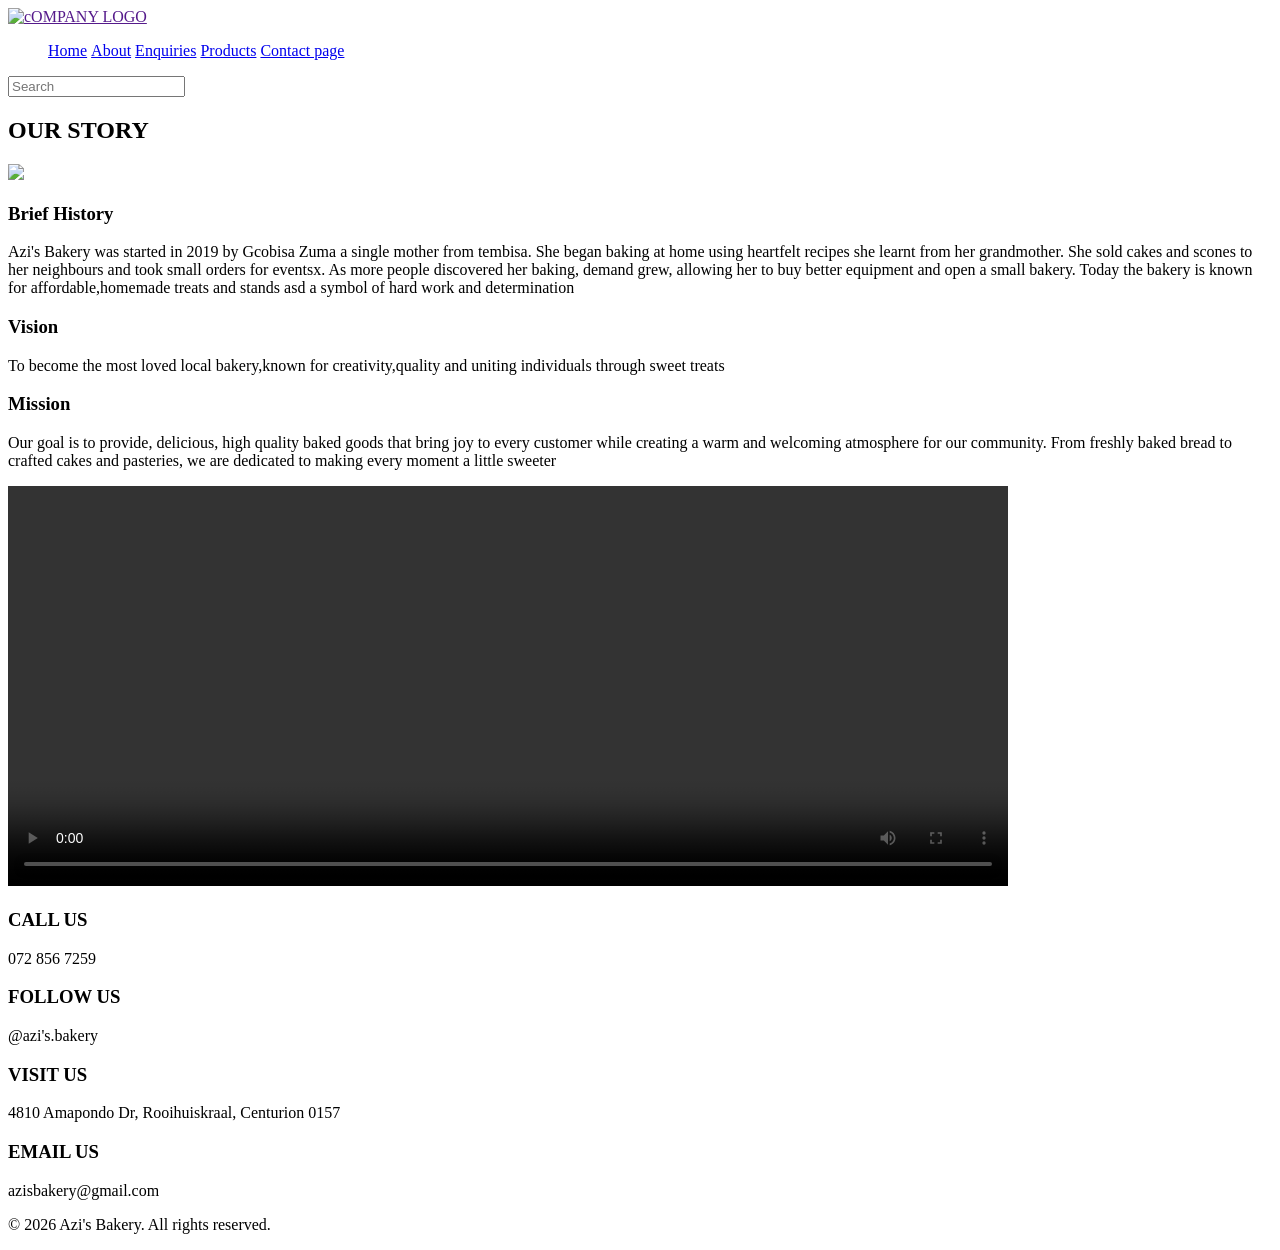
==== about.html @ d3c69ddf "Add files via upload" ====
<!DOCTYPE html>
<html lang="en">
<head>
    <meta charset="UTF-8">
    <meta name="viewport" content="width=device-width, initial-scale=1.0">
    <link rel="stylesheet" href="css_assets/style.css">
    <link rel="stylesheet" href="https://cdnjs.cloudflare.com/ajax/libs/font-awesome/7.0.1/css/all.min.css" integrity="sha512-2SwdPD6INVrV/lHTZbO2nodKhrnDdJK9/kg2XD1r9uGqPo1cUbujc+IYdlYdEErWNu69gVcYgdxlmVmzTWnetw==" crossorigin="anonymous" referrerpolicy="no-referrer/>">
    <title>Document</title>
</head>
 <body>
  <header class="header">
    <!--logo-->
    
   <a href="" class="Logo"><img src="images/azi.web.png" alt="cOMPANY LOGO">
           <nav class="navigation section-content">
                <ul class="navigation">
                
                    <!--navigation menu -->
                    <li style="display:inline;">
                        <a href="index.html">Home</a>
                    </li>
                    <li style="display:inline;">
                        <a href="about.html">About</a>
                    </li>
                    <li style="display:inline;">
                        <a href="enquiries.html">Enquiries</a>
                    </li>
                    <li style="display:inline;">
                        <a href="products.html"> Products</a>
                    </li>
                    <li style="display:inline">
                        <a href="contact_us.html">Contact page</a>
                    </li>
                </ul>
            </nav>

            <!--Icons-->
          <div class="icons">
            <div class="search-icon"><i class="fa-solid fa-magnifying-glass"></i></div>
            <div class="icon"><i class="fa-solid fa-cart-shopping"></i></div> 
            <div class="menu-icon"><i class="fa-solid fa-bars"></i></div>
          </div>
          <div class="search-form">
            <input type="text" name="search" placeholder="Search" id="search-box">
            <label for="search-box" class="fa-solid fa-magnifying-glass"></label>
          </div>
   </header>
   <main> 
     <div>
        
            <!--about business-->
             <section class="about-section">
                <div class="about-layout-wrapper">
            <div class="about-container">
                
            <h1 class="about-main-title">OUR STORY</h1></div>
            

        <div class="about-image-wrapper">
         <img src="images/IMG_3897.JPG">  
         </div>


             <!--About Section-->

            <div class="about-content-split">

           <div class="about-text-side">
            <div class="about-block">
            <h3>Brief History</h3>
            <p>Azi's Bakery was started in 2019 by Gcobisa Zuma a single mother from tembisa. She began baking at home using heartfelt recipes she learnt from her grandmother. She sold cakes and scones to her neighbours and took small orders for eventsx. As more people discovered her baking, demand grew, allowing her to buy better equipment and open a small bakery. Today the bakery is known for affordable,homemade treats and stands asd a symbol of hard work and determination  </p>
            </div>

            <div class="about-block">
                <h3>Vision</h3>
                <p>To become the most loved local bakery,known for creativity,quality and uniting individuals through sweet treats</p>
            </div>

            <div class="about-block">
                <h3>Mission</h3>
                <P>Our goal is to provide, delicious, high quality baked goods that bring joy to every customer  while creating a warm and welcoming atmosphere for our community. From freshly baked bread to crafted cakes and pasteries, we are dedicated to making every moment a little sweeter 
                </P>
            </div>

            </div>
        
            <!--Video Section-->
        <div class="about-video-side">
     <video src="video/7405926-uhd_3840_2160_24fps.mp4" width="1000" height="400" autoplay controls loop></video>
         </div>

        </div></div></div>

         </section>
   </main>

   <!--Footer-->
        <footer class="site-footer">
    <div class="footer-container">
        <div class="footer-item">
            <i class="fas fa-phone"></i> <h3>CALL US</h3>
            <p>072 856 7259</p>
        </div>
        <div class="footer-item">
            <i class="fas fa-camera"></i>
            <h3>FOLLOW US</h3>
            <p>@azi's.bakery</p>
        </div>
        <div class="footer-item">
            <i class="fas fa-map-marker-alt"></i>
            <h3>VISIT US</h3>
            <p>4810 Amapondo Dr, Rooihuiskraal, Centurion 0157</p>
        </div>
        <div class="footer-item">
            <i class="fas fa-envelope"></i>
            <h3>EMAIL US</h3>
            <p>azisbakery@gmail.com</p>
        </div>
    </div>
    <div class="footer-bottom">
        <p>&copy; 2026 Azi's Bakery. All rights reserved.</p>
    </div>
</footer>
<script src="js_assets/scripts.js" ></script>
</body>
</html>
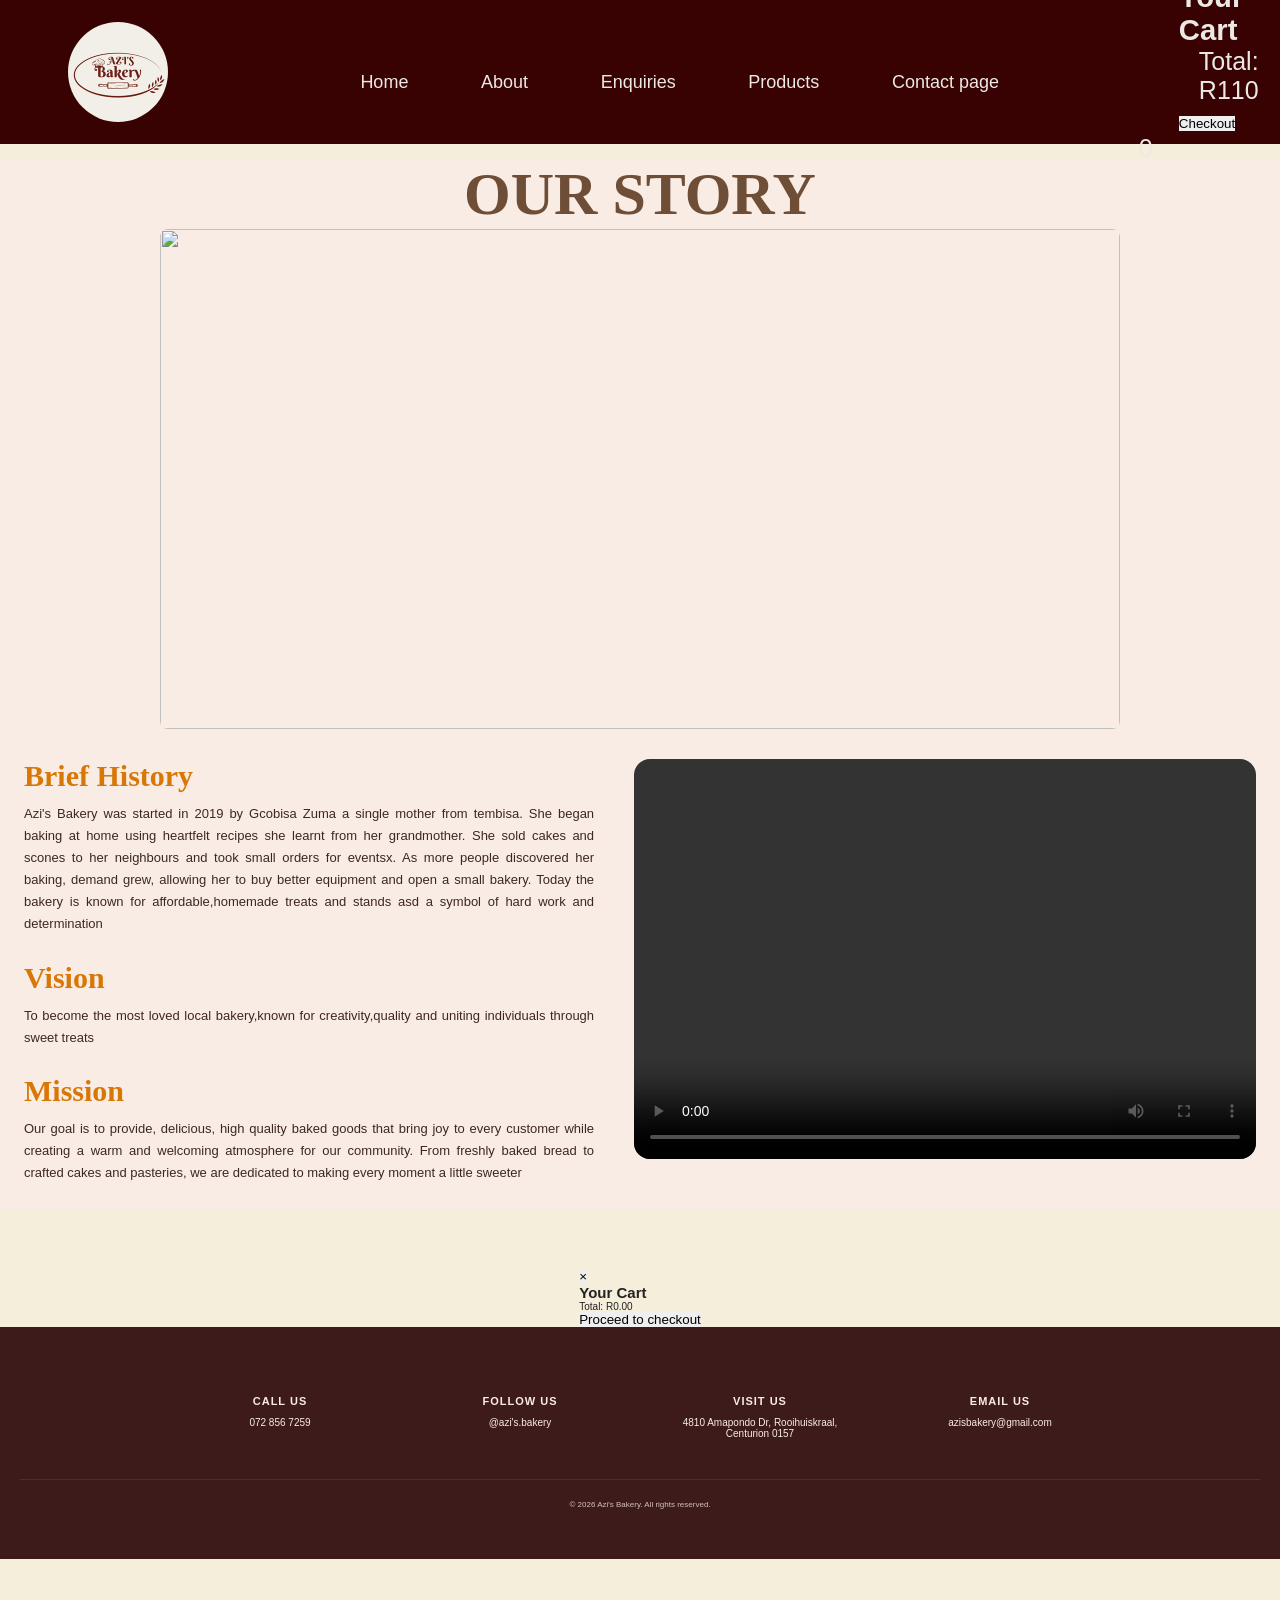
==== commit bd44c4d1: "Add files via upload" ====
--- a/about.html
+++ b/about.html
@@ -3,9 +3,11 @@
 <head>
     <meta charset="UTF-8">
     <meta name="viewport" content="width=device-width, initial-scale=1.0">
+    <meta name="description" content="Azi's Bakery offers a variety of deliciousbaked goods,including cakes, pastries and bread.Our services include customcake orders, cateringfor events and bakingclasses">
+    <meta name="keywords" content="cakes, cupcakes,bread,crossaint,bakery,Azi,macaroons, baguette,sandwich,coffe,cuppacino,amberfield college,cookies">
     <link rel="stylesheet" href="css_assets/style.css">
     <link rel="stylesheet" href="https://cdnjs.cloudflare.com/ajax/libs/font-awesome/7.0.1/css/all.min.css" integrity="sha512-2SwdPD6INVrV/lHTZbO2nodKhrnDdJK9/kg2XD1r9uGqPo1cUbujc+IYdlYdEErWNu69gVcYgdxlmVmzTWnetw==" crossorigin="anonymous" referrerpolicy="no-referrer/>">
-    <title>Document</title>
+    <title>About Us</title>
 </head>
  <body>
   <header class="header">
@@ -37,7 +39,27 @@
             <!--Icons-->
           <div class="icons">
             <div class="search-icon"><i class="fa-solid fa-magnifying-glass"></i></div>
-            <div class="icon"><i class="fa-solid fa-cart-shopping"></i></div> 
+            <div class="icon" id="cart-btn">
+              <i class="fa-solid fa-cart-shopping"></i>
+              <div class="cart-container"> 
+    
+    <div class="cart-header">
+        <h3>Your Cart</h3>
+        </div>
+
+    <div class="cart-items-list">
+        </div>
+
+    <div class="cart-footer">
+        <div class="cart-total">
+            <span>Total:</span>
+            <span id="cart-total-price">R110</span>
+        </div>
+        <button class="checkout-btn">Checkout</button>
+    </div>
+
+</div> 
+            <span id="cart-count">0</span></div> 
             <div class="menu-icon"><i class="fa-solid fa-bars"></i></div>
           </div>
           <div class="search-form">
@@ -47,6 +69,7 @@
    </header>
    <main> 
      <div>
+
         
             <!--about business-->
              <section class="about-section">
@@ -57,7 +80,7 @@
             
 
         <div class="about-image-wrapper">
-         <img src="images/IMG_3897.JPG">  
+         <img src="images/IMG_bakery.JPG">  
          </div>
 
 
@@ -89,10 +112,32 @@
      <video src="video/7405926-uhd_3840_2160_24fps.mp4" width="1000" height="400" autoplay controls loop></video>
          </div>
 
-        </div></div></div>
+        </div>
 
          </section>
    </main>
+         <div id="cart-sidebar" class="cart-sidebar">
+        <button id="close-btn" class="close-btn">&times;</button>
+        <h2>Your Cart</h2>
+
+        <div class="cart-items-wrapper">
+        <ul id="cart-items">
+            </ul>
+    </div>
+    
+    <div class="cart-checkout-footer">
+        <div class="cart-total-row">
+            <span>Total:</span>
+            <span id="cart-total-price">R0.00</span>
+        </div>
+        <button id="checkout-btn" class="checkout-btn"> Proceed to checkout</button>
+    </div>
+    </div>
+
+    <div id="cart-overlay" class="cart-overlay"></div>
+
+
+    
 
    <!--Footer-->
         <footer class="site-footer">
--- a/css_assets/style.css
+++ b/css_assets/style.css
@@ -0,0 +1,1064 @@
+/*CSS Reset*/
+*{
+ margin:0;
+ padding:0;
+ box-sizing: border-box;
+ border:none;
+ outline:none;
+ text-decoration:none;
+ font-family: Verdana, Geneva, Tahoma, sans-serif;
+ transition: all .5s ease-in;
+}
+
+html{
+    font-size: 62.5%;
+    overflow-x: hidden;
+}
+body{
+    background-color:#f9ece4
+}
+
+.title{
+   text-shadow: 2px 2px 0 rgb(56, 2, 2); ;
+   text-align: center;
+   color:  #f9ece4;;
+   text-transform: uppercase;
+   padding-bottom: 3.5rem;
+   font-size: 4rem;
+}
+
+
+.header{
+   background-color: #6f4e37;
+   display: flex;
+   justify-content: space-between;
+   align-items: center;
+   padding: 1.8rem;
+   position: fixed;
+   height: 16vh;
+   z-index: 1000;
+}
+
+.header .Logo img {
+   height:  10rem;
+   border-radius: 50%;
+   margin-left: 50px;
+   display: flex;
+
+}
+
+
+ ul.navigation{
+    display: flex;
+    list-style-type: none;
+    gap: 25px;
+    background-color:rgb(56, 2, 2);
+    align-items: center;
+    justify-content: space-evenly;
+
+    
+ }
+
+
+ .header{
+    display: flex;
+    position: fixed;
+    justify-content: center;
+    top: 0;
+    left: 0;
+    right: 0;
+    background-color:rgb(56, 2, 2);
+     
+ }
+ 
+.header .navigation a{
+   color: rgb(236, 233, 229);
+   font-size: 1.8rem;
+   margin: 0 1rem; 
+   transition: all .0.3s ease-in;  
+   align-items: center; 
+}
+
+.header .navigation a:hover{
+   color:   #6f4e37bb;
+   border-top: 0.3rem solid  #6f4e37bb;
+   border-bottom:0.3rem solid  #6f4e37bb ;
+   padding-top: 0.4rem;
+   padding-bottom: 0.4rem;
+
+}
+
+.header .icons {
+   display: flex;
+}
+
+.header .icons div{
+   color:   rgb(236, 233, 229);
+   cursor: pointer;
+   font-size: 2.5rem;
+   margin-left: 2rem;
+}
+
+header .icons div:hover{
+   color: #6f4e37bb;
+}
+
+.header .icons .menu-icon{
+   display: none;
+   
+}
+
+ .search-form{
+   display: none;
+   position: absolute;
+   top: 115%;
+   right: 20px;
+   width: 300px;
+   height: 3rem;
+   text-transform: none;
+}
+
+.search-box-container{
+   display: flex;
+   align-items: center;
+   border-color: #ccc;
+   background-color: white;
+   padding: 5px 10px;
+   border-radius: 5px;
+   width: 350px;
+}
+
+#search-box{
+   border: none;
+   outline: none;
+   padding: 5px;
+   flex: 1;
+}
+
+
+
+.search-box-container label{
+   margin-left: 10px;
+   cursor: pointer;
+   color: #555;
+}
+
+ .search-form.active{
+   display: block;
+   right: 7%;
+}
+
+
+.cart-item-container{
+   position: fixed;
+   top: 0;
+   right: -100%;
+   height: 100%;
+   width: 300px;
+   background-color: #6f4e37;
+   padding: 20px;
+   z-index: 100;
+   transition: right 0.3s ease
+}
+
+.cart-items-container.active{
+   right: 0;
+   display: block;
+   z-index: 9999;
+}
+
+.header .search-form input{
+   width: 100%;
+   height: 100%;
+   background-color:  rgb(236, 233, 229);
+   padding: 1rem;
+   text-transform: none;
+   font-size: 1.8rem;
+   color: black;
+}
+
+.header .search-form label{
+   color: black;
+   font-size: 1.3rem;
+   padding-right: 1.8rem;
+   background-color:  rgb(236, 233, 229);
+   cursor: pointer;
+
+}
+
+.header .search-form label:hover{
+   color: maroon;
+}
+
+.hero{
+   display: flex;
+   align-items: center;
+   min-height: 84vh;
+   margin-top: 16vh;
+   background-color: rgb(183, 124, 13);
+   background-image: url("/images/IMG_3946.JPG");
+   background-repeat: no-repeat;
+   background-size: cover;
+   background-position: center; 
+}
+
+.hero{
+   width: 60 rem ;
+}
+
+
+.hero-content h1, .hero-content h3{
+   margin: 0;
+}
+
+ .hero h1{
+   font-size: 6rem;
+   text-transform: uppercase;
+   color:  rgb(236, 233, 229);
+}
+
+.hero h3{
+   font-size: 2rem;
+   font-weight: lighter;
+   line-height: 1.8rem;
+   padding: 1rem;
+   color:  rgb(236, 233, 229);
+}
+
+.section-content{
+   width: 100%;
+   padding: 40px 5%;
+   text-align: left;
+   background-color:rgb(56, 2, 2);
+}
+.section-content h2{
+   font-size: 1.5rem;
+   color: rgb(236, 233, 229);
+   text-transform: uppercase;
+   margin-bottom: 15px;
+   letter-spacing: 1px;
+   position: relative;
+}
+
+.section-content p{
+   font-size: 1.5rem;
+   color:  rgb(236, 233, 229);;
+   max-width: 900px;
+   line-height: 1,7;
+}
+
+
+.section-title{
+   font-size: 1.8rem;
+   font-weight: bold;
+   color: #6f4e37;
+   text-transform: uppercase;
+   letter-spacing: 1.5px;
+   margin-bottom: 25px;
+   margin-top: 25px;
+   padding-left: 20px;
+
+
+}
+.products-grid{
+   display: flex;
+   flex-direction: row;
+   flex-wrap: nowrap;
+   gap: 15px;
+   justify-content: center;
+   padding: 40px 20px;
+   box-shadow: 0.4px color black;
+}
+
+.product-card{
+   position: relative;
+   display: block;
+   flex: 1 1 0px;
+   width: 100%;
+   height: 240px;
+   border-radius: 10px;
+   overflow: hidden;
+   text-decoration: none;
+}
+
+.product-img{
+   width: 100%;
+   height: 100%;
+   object-fit: contain;
+   display: block;
+   transform: 0.4s ease;
+}
+
+.product-card :hover .product-img{
+   transform: scale(1.06);
+}
+
+.card-overly{
+   position: absolute;
+   top: 0%;
+   left: 0%;
+   width: 100%;
+   height: 100%;
+   display: flex;
+   flex-direction: column;
+   justify-content: flex-end;
+   align-items: flex-start;
+   padding: 20px;
+   box-sizing: border-box;
+}
+
+.product-name{
+   color: #6f4e37bb;
+   -webkit-text-stroke: 0.5px  rgb(236, 233, 229);
+   margin: 0 0 12px 0;
+   font-size: 1.5rem;
+   font-weight: bold;
+}
+
+.view-btn{
+   color:  #6f4e37bb;;
+   background-color:  rgb(236, 233, 229);
+   padding: 8px 16px;
+   border-radius: 6px;
+   font-size: 0.85rem;
+   font-weight: bold;
+   text-transform: uppercase;
+   letter-spacing: 0.5px;
+   transition: background-color 0.2s ease, transform 0.2s ease;
+}
+
+.special-offers-section{
+   width: 100%;
+   max-width: 1200px;
+   margin: 60px auto;
+   padding: 0 20px;
+   box-sizing: border-box;
+}
+
+.offers-container{
+   background-color: rgb(183, 124, 13);
+   border: none;
+   border-radius: 16px;
+   padding: 40px 30px;
+   text-align: center;
+}
+
+.hero-badge{
+   display: inline-block;
+   background-color: #6f4e37;
+   color: #fdfbf7;
+   font-size: 0.85rem;
+   font-weight: bold;
+   text-transform: uppercase;
+   letter-spacing: 2px;
+   padding: 6px 16px;
+   margin: 0 0 10px 0;
+}
+
+.offers-title{
+   color: #fdfbf7;
+
+}
+
+.offers-headline{
+   color:rgb(236, 233, 229);
+   font-size: 2.4rem;
+   font-weight: 800;
+   margin:  0 0 25px 0;
+}
+
+.about-section{
+   display: block;
+   width: 100%;
+   max-width: 1400px;
+   margin: 160px auto 60px auto;
+   padding: 0 24px;
+   box-sizing: border-box;
+   background-color: #f9ece4;;
+}
+
+.about-container{
+   display: flex;
+   flex-direction: column;
+   gap: 35px;
+   width: 100%;
+   align-items: center;
+   
+}
+
+
+.about-main-title{
+   font-family: Garamond,serif;
+   font-size: 6rem;
+   font-weight: 800;
+   color: #6f4e37;
+   text-transform: uppercase;
+   margin:  0;
+}
+
+.about-layout-wrapper{
+   max-width: 1400px;
+   margin: 0 auto ;
+   padding: 30 px 20 px;
+}
+
+.about-image-wrapper{
+   width: 100%;
+   max-width: 1000px;
+   margin: 0 auto 30px auto ;
+   padding: 0 20px;
+   text-align: left;
+}
+
+.about-image-wrapper img{
+   width: 100%;
+   height: 500px;
+   display: block;
+   object-fit: cover;
+   border-radius: 8px; 
+}
+
+.about-content-split{
+   display: flex;
+   flex: row;
+   justify-content: space-between;
+   align-items: flex-start;
+   gap: 40px;
+   width: 100%;
+   margin-top: 15px;
+}
+
+.about-text-side{
+   flex: 1.1;
+}
+
+.about-block{
+   margin-bottom: 25px;
+}
+
+.about-block h3{
+   font-size: 3rem;
+   font-weight: 700;
+   color: #d97706;
+   margin: 0 0 10px 0;
+   font-family: Garamond,serif;
+}
+
+.about-block p{
+   font-size: 1.3rem;
+   line-height: 1.7;
+   color: #3e2723;
+   margin: 0;
+   text-align: justify;
+}
+
+.about-video-side{
+   flex: 1.2;
+   width: 100%;
+   display: flex;
+   justify-content: flex-end;
+}
+
+.about-video-side video{
+   width: 100%;
+   max-width: 100%;
+   object-fit: cover;
+   height: 400px;
+   display: block;
+   border-radius: 16px;
+}
+
+
+
+
+.video-section{
+   width: 100%;
+   max-width: 1200px;
+   margin:0 auto 80px auto;
+   padding: 24px;
+   box-sizing: border-box;  
+}
+
+.video-container{
+   display: flex;
+   justify-content: center;
+   width: 100%;
+}
+
+.video-container video{
+   width: 100%;
+   max-width: 1000px;
+   height: auto;
+   border-radius: 16px;
+}
+
+
+/* --- Global Styles & Colors --- */
+:root {
+    --bg-color: #f4eedb;       /* Cream background seen in the image */
+    --primary-maroon: #5a191b; /* Maroon navbar/accent header color */
+    --text-dark: #222222;
+    --card-bg: #ffffff;
+    --border-radius: 8px;
+}
+
+* {
+    box-sizing: border-box;
+    margin: 0;
+    padding: 0;
+    font-family: 'Segoe UI', Tahoma, Geneva, Verdana, sans-serif;
+}
+
+body {
+    background-color: var(--bg-color);
+    color: var(--text-dark);
+    display: flex;
+    flex-direction: column;
+    align-items: center;
+    padding-bottom: 50px;
+}
+
+
+
+/* --- Navbar Styling --- */
+.navbar {
+    width: 100%;
+    background-color: var(--primary-maroon);
+    padding: 15px 50px;
+    display: flex;
+    justify-content: space-between;
+    align-items: center;
+    color: white;
+}
+
+.navbar nav a {
+    color: #dfcfcf;
+    text-decoration: none;
+    margin-left: 20px;
+    font-size: 0.95rem;
+}
+
+.navbar nav a.active, .navbar nav a:hover {
+    color: #ffffff;
+    border-bottom: 2px solid #ffffff;
+}
+
+/* --- Layout Container --- */
+.contact-container {
+    max-width: 1400px;
+    width: 90%;
+    margin-top: 50px;
+    display: flex;
+    flex-direction: column;
+    align-items: center;
+}
+
+.page-title {
+    color: var(--primary-maroon);
+    font-size: 2.2rem;
+    letter-spacing: 2px;
+    margin-bottom: 20px;
+    text-align: center;
+    padding-top: 40px;
+}
+
+.banner-wrapper {
+  width: 100%;
+  height: 500px; 
+  overflow: hidden;
+  border-radius: var(--border-radius);
+  box-shadow: 0 4px 10px rgba(0, 0, 0, 0.1);
+  margin-bottom: 30px;
+  margin-top: 30px;
+}
+
+.banner-img {
+  width: 100% ;
+  height: 300 ;
+  object-fit: cover ; 
+  object-position: center 25%; 
+}
+
+
+.info-row {
+    display: flex;
+    justify-content: space-between;
+    width: 100%;
+    gap: 30px;
+}
+
+/* --- Individual Cards --- */
+.card {
+    background-color: var(--card-bg);
+    flex: 1; 
+    padding: 30px;
+    border-radius: var(--border-radius);
+    box-shadow: 0 4px 15px rgba(0, 0, 0, 0.05);
+    border: 1px solid #e2dac6;
+}
+
+.card h2 {
+    font-size: 1.3rem;
+    color: var(--text-dark);
+    letter-spacing: 1px;
+    text-align: center;
+    margin-bottom: 25px;
+    position: relative;
+}
+
+
+.card h2::after {
+    content: '';
+    display: block;
+    width: 40px;
+    height: 2px;
+    background-color: var(--primary-maroon);
+    margin: 8px auto 0 auto;
+}
+
+.working-hours-text{
+   margin-top: 50px;
+   display: block;
+}
+
+
+.contact-list {
+    list-style: none;
+}
+
+.contact-list li {
+    display: flex;
+    align-items: center;
+    margin-bottom: 18px;
+    font-size: 0.95rem;
+    font-size: 1.8rem;
+}
+
+.contact-list i {
+    font-size: 1.4rem;
+    color: var(--primary-maroon);
+    width: 35px; 
+    text-align: center;
+    margin-right: 15px;
+}
+
+
+.address {
+    font-size: 0.95rem;
+    text-align: center;
+    margin-bottom: 15px;
+    line-height: 1.4;
+}
+
+.map-container {
+    width: 100%;
+    border-radius: 4px;
+    overflow: hidden;
+    border: 1px solid #ddd;
+}
+
+
+.contact-container {
+    display: flex;
+    flex-direction: column;
+    align-items: center;
+    gap: 30px;
+    padding: 40px 20px;
+    background-color: #f6f9fe;
+}
+
+
+.contact-form-card {
+    background-color: #ffffff ; 
+    padding: 40px 50px;
+    border-radius: 12px;
+    box-shadow: 0 4px 24px rgba(0, 0, 0, 0.06);
+    width: 100%;
+    max-width: 1400px;
+    box-sizing: border-box;
+}
+
+
+.contact-form-card .form-title {
+    color: #2b579a;
+    font-family: 'Segoe UI', sans-serif;
+    font-weight: 400;
+    font-size: 26px;
+    margin-bottom: 25px;
+    text-align: left;
+}
+
+
+.contact-form .form-group label {
+    display: none; 
+}
+
+/* Row layouts */
+.contact-form .form-row-group {
+    display: flex;
+    gap: 15px;
+    width: 100%;
+    margin-bottom: 15px;
+}
+
+.contact-form .form-group {
+    flex: 1;
+    display: flex;
+    flex-direction: column;
+    margin-bottom: 15px;
+}
+
+.contact-form .form-group.full-width {
+    width: 100%;
+}
+
+
+.contact-form input[type="text"],
+.contact-form input[type="email"],
+.contact-form input[type="tel"],
+.contact-form textarea {
+    display: block ;
+    width: 100% ;
+    background-color: #e2e5fc ; 
+    border: none ;
+    border-radius: 6px ;
+    padding: 14px 18px ;
+    font-size: 14px ;
+    color: #2b3a61 ;
+    outline: none ;
+    box-sizing: border-box ;
+}
+
+
+.contact-form input::placeholder{
+    color: #2b3a61;
+    opacity: 0.6;
+}
+
+
+.contact-form textarea {
+    resize: none ;
+    height: 100px ;
+}
+
+
+.contact-form .form-footer {
+    display: flex;
+    justify-content: space-between;
+    align-items: center;
+    margin-top: 20px;
+    width: 100%;
+}
+
+.contact-form .submit-btn {
+    background-color: #1a44f2 ;
+    color: #ffffff ;
+    border: none ;
+    padding: 12px 45px ;
+    font-size: 15px ;
+    font-weight: 500 ;
+    border-radius: 25px ;
+    cursor: pointer ;
+    margin-left: auto; 
+}
+
+
+.contact-form .success-message {
+    color: #4cd1a4 ;
+    font-size: 13px ;
+    font-family: sans-serif;
+}
+
+
+.wrapper {
+    display: grid;
+    grid-template-columns: repeat(auto-fit, minmax(280px,1fr)); 
+    gap: 30px;
+    padding: 20px 50px;
+    margin-bottom: 60px;
+    max-width: 1200px;
+    margin: 0 auto;
+}
+
+.product-card {
+    background-color: #f0f7fb;
+    border: 1px solid #ddd;
+    padding: 20px;
+    text-align: center;
+    border-radius: 10px;
+    border: 1px solid #e0e0e0;
+    display: flex;
+    justify-content: space-between;
+    align-items: center;
+    flex-direction: column;
+    min-height: 370px;
+}
+
+.product-card img {
+    width: 100%;
+    height: 250px;
+    object-fit: cover;
+    border-radius: 8px;
+    margin-bottom: 15px;
+}
+
+.price {
+    font-weight: bold;
+    color: #d35400;
+    font-size: 1.5rem;
+   
+}
+
+.product-page {
+   padding-top: 200px;
+   display: block;
+   position: relative;
+   z-index: 1;
+}
+
+.menu-section h1{
+   text-align: center;
+   font-weight: bold;
+   margin-top: 10px;
+   margin-bottom: 40px;
+   font-size: 3rem;
+   font-family: Garamond,serif;
+   color: #6f4e37;
+}
+
+.menu-section h2{
+   text-align: center;
+   font-weight: bold;
+   margin-top: 50px;
+   margin-bottom: 50px;
+   font-size: 2.5rem;
+   font-family: Garamond,serif;
+   color: #6f4e37;
+}
+
+.product-card p{
+   color: #d97706;
+}
+
+
+.product-card .button {
+   background-color: #d97706;
+   color: #ddd;
+   padding: 10px 20px;
+   border: none;
+   border-radius: 5px;
+   transition: background-color  0.3s ease;
+}
+
+.product-card .button:hover{
+   background-color: rgb(56, 2, 2);
+   cursor: pointer;
+}
+
+
+.site-footer {
+    background-color: #3e1b1b; 
+    color: #f9ece4;           
+    padding: 50px 20px;
+    text-align: center;
+    width: 100%;
+    flex-shrink: 0;
+}
+
+.footer-container {
+    display: flex;
+    justify-content: center; 
+    flex-wrap: wrap;               
+    gap: 40px;
+    max-width: 1400px;
+    margin: 0 auto;
+}
+
+.footer-item {
+    flex: 0 0 150px;
+    min-width: 200px;
+    text-align: center;
+    flex-direction: column;
+    display: flex;
+    justify-content: flex-start;
+    align-items: center;
+}
+
+.footer-item h3 {
+    margin: 10px 0;
+    font-size: 1.1rem;
+    letter-spacing: 1px;
+    align-items: center;
+}
+
+.footer-bottom {
+    margin-top: 40px;
+    padding-top: 20px;
+    border-top: 1px solid #5a3030;
+    font-size: 0.8rem;
+    opacity: 0.8;
+}
+
+
+
+.footer-item i{
+   font-size: 2rem;
+   margin-bottom: 8px;
+   display: block;
+   color: #f9ece4;
+   text-align: center;
+}
+
+.enquiries-title{
+   padding-top: 150px;
+   align-items: center;
+   font-size: 5rem;
+   color: #6f4e37;
+   text-align: center;
+   text-transform: uppercase;
+   padding-bottom: 15px;
+   font-family: garamond,serif;
+
+}
+
+.form-row {
+    display: flex;
+    gap: 20px;
+}
+
+.form-group {
+    flex: 1; 
+    margin-bottom: 15px;
+}
+
+.full-width {
+    flex: 100%; 
+}
+
+
+input, select, textarea {
+    width: 100%;
+    padding: 12px;
+    border: 1px solid #ccc;
+    border-radius: 4px;
+    font-size: 14px;
+}
+
+.btn {
+    width: 100%;
+    background-color: #6f4e37;
+    color: white;
+    padding: 15px;
+    border: none;
+    border-radius: 4px;
+    cursor: pointer;
+    font-weight: bold;
+}
+
+.btn :hover{
+   transform: translate(-3px);
+   box-shadow: 0 5px 15px rgba(111,78,55,0.3);
+}
+
+@media screen and (min-width: 480px) and (max-width: 768px) {
+  body {
+    background-color: #f9ece4;
+  }
+
+   .hero h1{
+   font-size: 3.5rem;
+  }
+
+.hero h3{
+   font-size: 1rem;
+}
+
+.section-content h2{
+   font-size: 1rem;
+}
+
+.section-content p{
+   font-size: 1rem;
+}
+
+.product-name{
+   font-size: 0.9rem;
+}
+
+  .product-card {
+        flex: 1 1 100%; 
+        height: 300px;  
+    }
+
+     .products-grid {
+        flex-direction: column;
+        padding: 20px;
+    }
+
+    
+
+
+@media screen and (max-width: 768px) {
+    .menu-section h1 {
+        font-size: 1.8rem;       
+        margin-top: 20px;
+        margin-bottom: 20px;
+    }
+
+    .menu-section h2 {
+        font-size: 1.5rem;     
+        margin-top: 30px;
+        margin-bottom: 30px;
+    }
+
+    .product-card .button {
+        padding: 8px 16px;     /* Slightly smaller padding for mobile */
+        font-size: 0.8rem;
+    }
+
+     .product-img {
+        height: 200px; /* Set a fixed height for consistency */
+    }
+
+      .products-grid {
+        flex-direction: column; 
+        align-items: center;    
+        padding: 10px;
+    } 
+
+       .product-card {
+        flex: 1 1 100%; /* Each card takes full width */
+        max-width: 350px; /* Limits width so they don't look too stretched */
+        height: auto;     /* Let the height adjust naturally */
+        margin-bottom: 20px;
+    }
+    
+
+      ul.navigation {
+        display: flex; /* Hide menu; consider adding a burger menu JS later */
+        text-align: center;
+        width: 90%;
+    }
+
+       .info-row, 
+    .about-content-split, 
+    .form-row {
+        flex-direction: column;
+    }
+
+       .banner-wrapper, 
+    .about-image-wrapper img, 
+    .about-video-side video,
+    .product-card {
+        height: auto ;
+        width: 100% ;
+    }
+
+
+}
+
+
+}
+
+
+    
